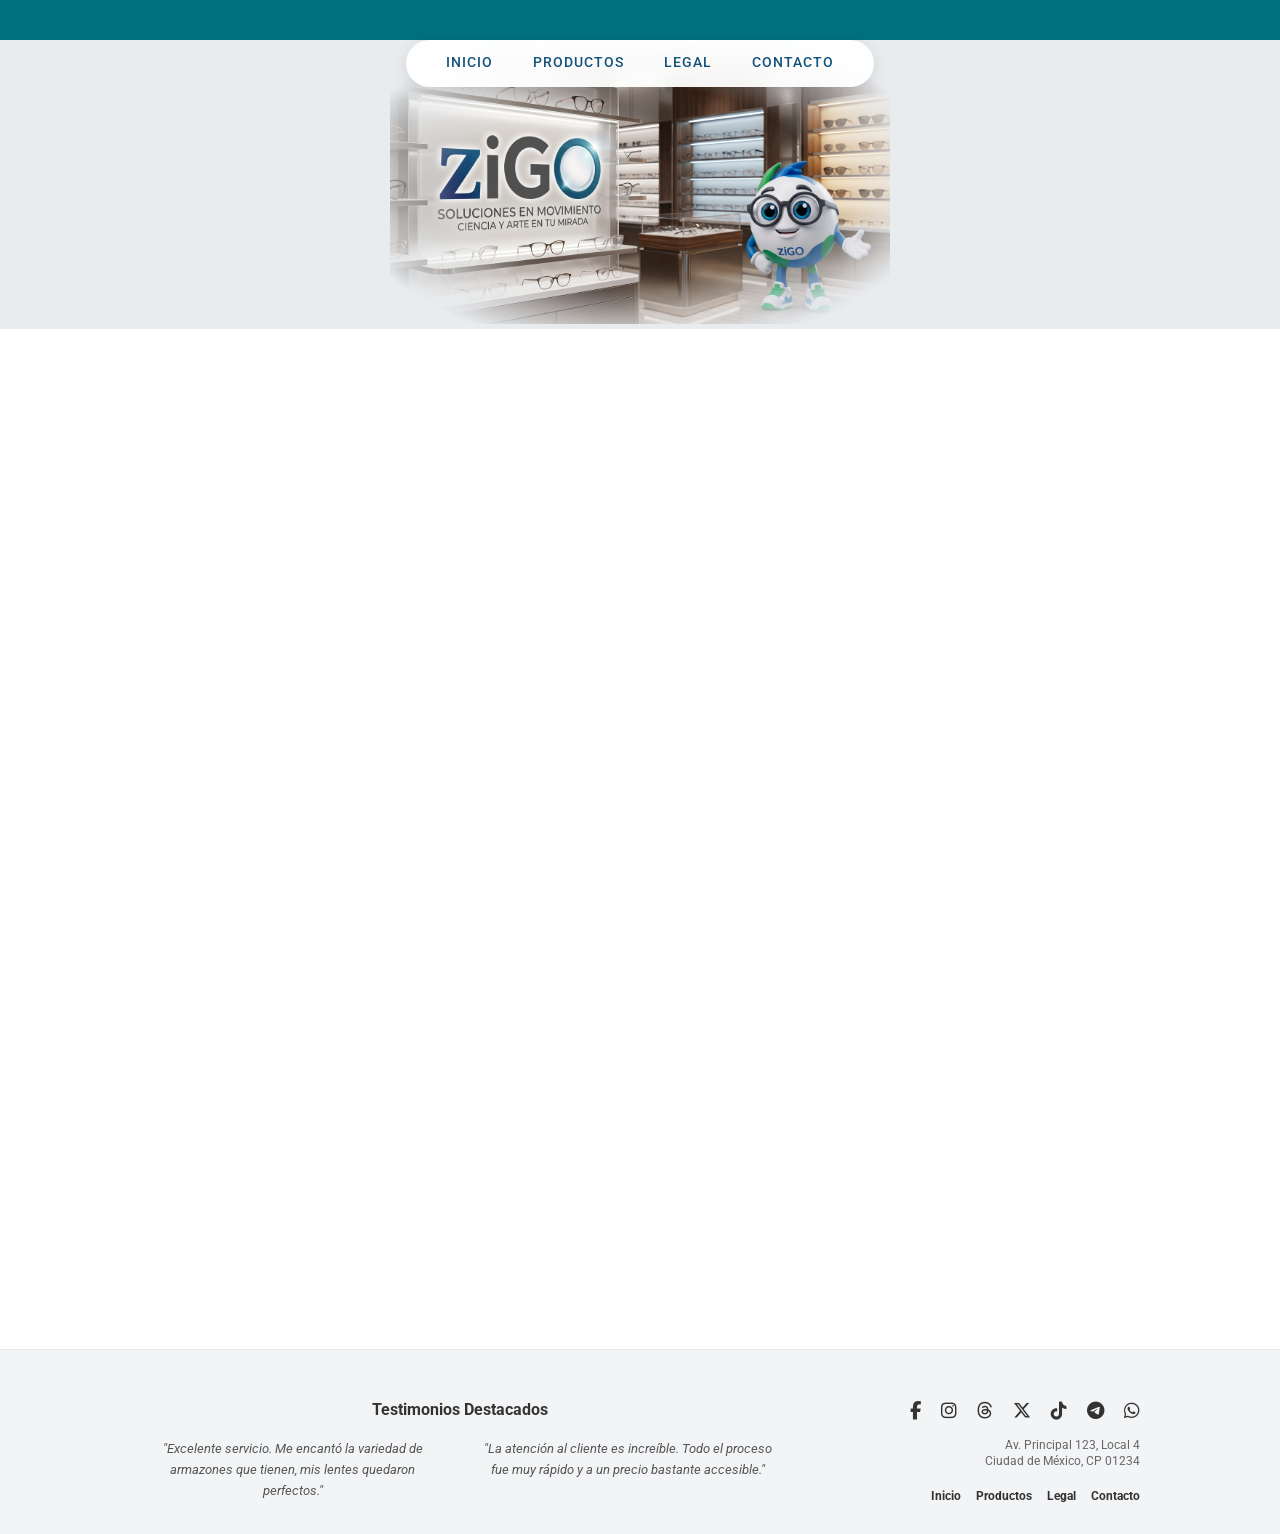
==== agenda.html @ bc85c587 "actualización index y agenda" ====
<!Doctype html>
<html lang="en">
    <head>
        <meta charset="UTF-8">
        <meta name="viewport" content="width=device-width, initial-scale=1.0">
        <link rel="icon" href="img/logo.ico" type="image/x-icon">
        <title>ziGO</title>
        <link rel="preconnect" href="https://fonts.googleapis.com">
        <link rel="preconnect" href="https://fonts.gstatic.com" crossorigin>
        <link href="https://fonts.googleapis.com/css2?family=Roboto:ital,wght@0,100;0,300;0,400;0,500;0,700;0,900;1,100;1,300;1,400;1,500;1,700;1,900&display=swap" rel="stylesheet">
        <link rel="stylesheet" href="https://cdnjs.cloudflare.com/ajax/libs/font-awesome/6.5.2/css/all.min.css">
        <link rel="stylesheet" href="style.css?v=2.0">
    </head>
    <body>
        <header>
            <div class="header-anuncios">
                <!-- Primer mensaje -->
                <div class="mensaje m1">
                    ¡Obtén el 10% de descuento en tu primera compra!
                </div>
                <!-- Segundo mensaje -->
                <div class="mensaje m2">
                    Comparte tu experiencia y recibe un 5% de descuento en tu siguiente compra
                </div>
            </div>
        </header>
        <nav class="menu-principal">
            <ul>
                <li><a href="index.html" class="nav-item">Inicio</a></li>
                <li><a href="#services" class="nav-item">Productos</a></li>
                <li><a href="#about" class="nav-item">Legal</a></li>
                <li><a href="#contact" class="nav-item">Contacto</a></li>
            </ul>
        </nav>
        <main class="hero-banner">
            <img src="img/zigo_main.jpeg" alt="ziGO Logo" class="zigo_main">
        </main>
        
        <!-- Google Calendar Appointment Scheduling begin -->
        <iframe class="calendario-google" src="https://calendar.google.com/calendar/appointments/schedules/AcZssZ2pQ0toROju4G7m15719z9vXJwnRhYkdJE7k9onYbXx-HHlsg-DN_A2WsRzJt1V1f33aackSh6c?gv=true" title="Calendario para agendar una cita" loading="lazy"></iframe>
        <!-- end Google Calendar Appointment Scheduling -->
    
        <footer class="footer-zigo">
            <div class="footer-container">
                
                <!-- Sección Izquierda: Testimonios -->
                <div class="testimonios-section">
                    <h3 class="testimonios-titulo">Testimonios Destacados</h3>
                    <div class="testimonios-textos">
                        <!-- Testimonio 1 -->
                        <p class="cita">"Excelente servicio. Me encantó la variedad de armazones que tienen, mis lentes quedaron perfectos."</p>
                        <!-- Testimonio 2 -->
                        <p class="cita">"La atención al cliente es increíble. Todo el proceso fue muy rápido y a un precio bastante accesible."</p>
                    </div>
                </div>

                <!-- Sección Derecha: Redes, Dirección y Enlaces -->
                <div class="footer-info-section">
                    
                    <!-- Íconos de redes sociales -->
                    <div class="redes-sociales">
                        <a href="https://www.facebook.com/share/19WrQ62ZnZ/" target="_blank"><i class="fab fa-facebook-f"></i></a>
                        <a href="https://www.instagram.com/skar_zigo/" target="_blank"><i class="fab fa-instagram"></i></a>
                        <a href="https://www.threads.com/@skar_zigo" target="_blank"><i class="fa-brands fa-threads"></i></a>
                        <a href="#"><i class="fab fa-x-twitter" target="_blank"></i></a>
                        <a href="https://www.tiktok.com/@zigo0399" target="_blank"><i class="fab fa-tiktok"></i></a>
                        <a href="#"><i class="fab fa-telegram" target="_blank"></i></a>
                        <a href="https://api.whatsapp.com/send/?phone=5573839561" target="_blank"><i class="fab fa-whatsapp"></i></a>
                    </div>
                    
                    <!-- Dirección ficticia (cámbiala por la tuya) -->
                    <div class="direccion">
                        <p>Av. Principal 123, Local 4</p>
                        <p>Ciudad de México, CP 01234</p>
                    </div>

                    <!-- Menú inferior -->
                    <ul class="enlaces-legales">
                        <li><a href="#">Inicio</a></li>
                        <li><a href="#">Productos</a></li>
                        <li><a href="#">Legal</a></li>
                        <li><a href="#">Contacto</a></li>
                    </ul>
                </div>

            </div>
        </footer>
    </body>    
</html>
---- style.css ----
/* =========================================
   DISEÑO GENERAL DEL SITIO WEB
   ========================================= */
* {
    box-sizing: border-box;
    margin: 0;
    padding: 0;
}

a{
    color: black;
    text-decoration: none; /* Quita el subrayado del enlace */
}

body {
    margin: 0;
    padding: 0;
    font-family: 'Roboto', sans-serif;
}

.calendario-google {
    display: block;
    width: 100%;
    height: 1000px;
    border: 0;
}

/* =========================================
   CONTENEDOR PRINCIPAL DE LA BARRA SUPERIOR
   ========================================= */

   .header-anuncios {
    background-color: #01707F; /* Fondo gris claro*/
    color: white; /* Color del texto */
    font-family: 'Roboto', sans-serif; /*Tipo de fuente*/
    font-weight: 300;       /* Roboto Light */
    font-style: italic;     /* Cursiva */
    font-size: 30px; /* Tamaño de texto pequeño para el top header */
    height: 40px; /* Altura fija de la barra */
    position: relative; /* Necesario para contener los mensajes absolutos */
    overflow: hidden; /* Oculta el texto cuando sale por los lados */
    width: 100%;
    display: flex;
    align-items: center;
}

/* Estilo base para cada línea de texto */
.mensaje {
    position: absolute;
    width: 100%;
    text-align: center;
    opacity: 0; /* Invisibles por defecto */
    transform: translateX(100%); /* Comienzan fuera de la pantalla por la derecha */
    /* La animación dura 10 segundos en total y se repite infinitamente */
    animation: deslizar-texto 10s infinite; 
}

/* Al segundo mensaje le damos un retraso de la mitad del tiempo total (5s) 
   para que aparezca justo cuando el primero desaparece */
.m2 {
    animation-delay: 5s;
}

/* =========================================
    DISEÑO DEL MENU PRINCIPAL
   ========================================= */

.menu-principal {
    position: absolute;
    width: 100%;
    z-index: 10; 
    padding: 0;
    display: flex;
    justify-content: center; /* Centra la "píldora" */
}

.menu-principal ul {
    list-style: none;
    padding: 12px 40px; /* Espacio interno para crear la píldora */
    margin: 0;
    display: flex;
    gap: 40px; 
    background-color: rgba(255, 255, 255, 0.95); /* Fondo blanco semitransparente */
    border-radius: 50px; /* Forma redonda */
    box-shadow: 0 4px 15px rgba(0, 0, 0, 0.1); /* Sombra elegante */
    backdrop-filter: blur(5px); /* Efecto de cristal moderno */
}

.nav-item {
    color: #15527A; /* Azul marino de la marca. */
    text-decoration: none; 
    font-family: 'Roboto', sans-serif;
    font-weight: 500; 
    font-size: 14px;
    letter-spacing: 1px; /* Separación de letras para toque premium */
    text-transform: uppercase; 
    position: relative; 
    padding-bottom: 5px; 
    white-space: nowrap;
    display: inline-block;
}

.nav-item::after {
    content: "";
    position: absolute;
    bottom: 0; 
    left: 0;
    width: 0%; 
    height: 2px; 
    background-color: #01707F; /* Color de la línea animada */
    transition: width 0.3s ease-in-out; 
}

.nav-item:hover::after {
    width: 100%; 
}

/* Aqui termina el diseño del menú principal */

/* =========================================
   CONTENEDOR PRINCIPAL (MAIN)
   ========================================= */

.hero-banner {
    width: 100%;
    padding: 5px; 
    display: flex;
    justify-content: center; 
    overflow: hidden; 
    position: relative;
    background:  #e9ecef; /* Fondo blanco para que el difuminado se funda con la página */
}

.zigo_main {
    display: block;
    width: 95%;          
    max-width: 500px;   
    height: auto;        
    /* Aplicación de la máscara radial (Vignette) */
    -webkit-mask-image: radial-gradient(ellipse at center, black 50%, transparent 85%);
    mask-image: radial-gradient(ellipse at center, black 50%, transparent 85%);
}
/* Aqui termina el contenedor principal */


/* =========================================
   DESEÑO DEL MENÚ SECUNDARIO
   ========================================= */
.content {
    display: flex;
    flex-wrap: wrap; /*Hace que las tarjetas bajen si no caben en fila */
    justify-content: center;
    padding: 20px;
    background-color: #F3F4F6   ; 
    border-radius: 10px; 
    box-shadow: 0 4px 10px rgba(0, 0, 0, 0.2); 
    margin-top: 0; 
    gap: 20px; /* Espacio entre los botones */
    justify-content: center; /* Centrar los botones */ 
    font-size: 10px; 
}

/* --- DISEÑO DE IMÁGENES Y BOTONES --- */
.content-item { 
    flex: 1; 
    width: 100%; 
    margin: 0; 
    background-color: #FFFFFF; 
    border-radius: 20px; 
    box-shadow: 0 4px 10px rgba(0, 0, 0, 0.05); 
    padding: 25px 20px; /* <--- Relleno superior/ inferior para hacerlas menos altas */
    display: flex; 
    flex-direction: column; 
    align-items: center; 
}

/* Nuevo contenedor para controlar el botón sobre la imagen */
.imagen-contenedor {
    position: relative;
    width: 100%;
    flex: 1;
    border-radius: 12px;
    overflow: hidden; /* Mantiene la imagen y el botón dentro de los bordes */
}

.img_banner {
    width: 100%;
    height: auto;
    display: block;
    margin-top: 0; 
    margin-bottom: 0; /* Empuja el botón un poco hacia abajo */
    transition: transform 0.4s ease; /* Transición suave para el zoom */
}

.content a {
    flex: 1 1 250px; 
    max-width: 320px; /* <--- Esto evita que se hagan gigantes */
    margin: 10px;    
    display: flex;   
    text-decoration: none;
}

/* Efecto sutil: La imagen hace un zoom lento cuando pasas el cursor por la tarjeta */
.content a:hover .img_banner {
    transform: scale(1.05);
}

.btn-zigo {
    position: static;
    align-self: center;
    background-color: rgba(21, 82, 122, 0.95); /* Azul marino casi sólido */
    color: #FFFFFF;
    border-radius: 50px;
    padding: 12px 35px; 
    font-size: 13px; 
    min-width: 180px; /* Anchura mínima para que no se vean aplastados */
    width: 60%; /* Hace que todos tengan un tamaño similar */
    text-align: center;
    font-family: 'Roboto', sans-serif;
    font-weight: 500;
    text-transform: uppercase;
    letter-spacing: 0.5px;
    box-shadow: 0 8px 15px rgba(0, 0, 0, 0.2); /* Sombra que le da profundidad */
    backdrop-filter: blur(4px);
    cursor: pointer;
    transition: all 0.3s ease;
    white-space: nowrap;
}

/* El botón cambia de color y se levanta ligeramente al hacer hover en la tarjeta */
.content a:hover .btn-zigo {
    background-color: #01707F; /* Cambia a turquesa */
    transform: translateY(-3px);
    box-shadow: 0 12px 20px rgba(1, 112, 127, 0.4);
}


/* =========================================
   ESTILOS DEL FOOTER (PIE DE PÁGINA)
   ========================================= */

.footer-zigo {
    background-color: #F3F4F6; /* Mismo fondo gris claro de tus tarjetas */
    padding: 50px 20px 30px 20px;
    font-family: 'Roboto', sans-serif;
    color: #333333;
    margin-top: 20px;
    border-top: 1px solid #e5e7eb; /* Una pequeña línea separadora opcional */
}

.footer-container {
    display: flex;
    justify-content: space-between;
    align-items: flex-start;
    max-width: 1000px;
    margin: 0 auto; /* Centra el contenido en pantallas grandes */
    gap: 40px;
    flex-wrap: wrap; /* Permite que el contenido baje en celulares */
}

/* --- Sección Izquierda: Testimonios --- */
.testimonios-section {
    flex: 2; /* Le da más espacio a los textos que a la dirección */
    min-width: 300px;
}

.testimonios-titulo {
    text-align: center;
    font-size: 16px;
    font-weight: bold;
    margin-bottom: 20px;
    color: #333333; /* O puedes usar tu azul marino #15527A */
}

.testimonios-textos {
    display: flex;
    gap: 30px;
    justify-content: center;
}

.cita {
    flex: 1;
    text-align: center;
    font-size: 13px;
    font-style: italic;
    color: #555555;
    line-height: 1.6;
}

/* --- Sección Derecha: Información --- */
.footer-info-section {
    flex: 1;
    min-width: 250px;
    display: flex;
    flex-direction: column;
    align-items: flex-end; /* Alinea todo hacia la derecha en PC */
    text-align: right;
    gap: 15px;
}

/* Redes Sociales */
.redes-sociales {
    display: flex;
    gap: 20px;
}

.redes-sociales a {
    color: #333333;
    font-size: 18px;
    transition: color 0.3s ease;
}

/* Efecto hover en las redes sociales */
.redes-sociales a:hover {
    color: #01707F; /* Color turquesa de tu marca */
}

/* Dirección */
.direccion p {
    font-size: 12px;
    color: #666666;
    margin: 2px 0;
}

/* Enlaces Legales inferiores */
.enlaces-legales {
    list-style: none;
    display: flex;
    gap: 15px;
    padding: 0;
    margin: 0;
}

.enlaces-legales a {
    font-size: 12px;
    color: #333333;
    font-weight: bold;
    transition: color 0.3s ease;
}

.enlaces-legales a:hover {
    color: #15527A; /* Azul marino */
    text-decoration: underline;
}


/* =========================================
   Adaptación Automática para Celulares
   ========================================= */

@media (max-width: 768px) {
    .footer-container {
        flex-direction: column;
        align-items: center;
    }

    .calendario-google {
        height: 1300px;
    }

    .testimonios-textos {
        flex-direction: column; /* Apila los dos testimonios uno debajo del otro */
        gap: 15px;
    }

    .footer-info-section {
        align-items: center; /* Centra el contenido en celulares */
        text-align: center;
        margin-top: 20px;
        width: 100%;
    }
}

/* Reglas de la animación de derecha a izquierda */
@keyframes deslizar-texto {
    0% {
        opacity: 0;
        transform: translateX(100%); /* Entra por la derecha */
  }

    10%, 40% {
        opacity: 1;
        transform: translateX(0); /* Se queda quieto y visible en el centro durante 3 segundos */
  }
    50%, 100% {
        opacity: 0;
        transform: translateX(-100%); /* Sale deslizándose hacia la izquierda y se oculta */
  }
}

/* Reglas que solo se aplican en pantallas de 768px de ancho o menos (Celulares y Tablets pequeñas) */
@media (max-width: 768px) {
  
  /* Achicar el texto del anuncio superior */
.header-anuncios {
    font-size: 11px; /* Letra más pequeña para que quepa el mensaje largo */
  }

  /* Ajustar el menú para que los elementos se envuelvan y reduzcan su separación */
 .menu-principal ul {
    gap: 10px; 
    flex-wrap: wrap; 
    padding: 0 10px;
  }

  /* Reducir ligeramente la letra del menú */
.nav-item {
    font-size: 13px;
  }
}
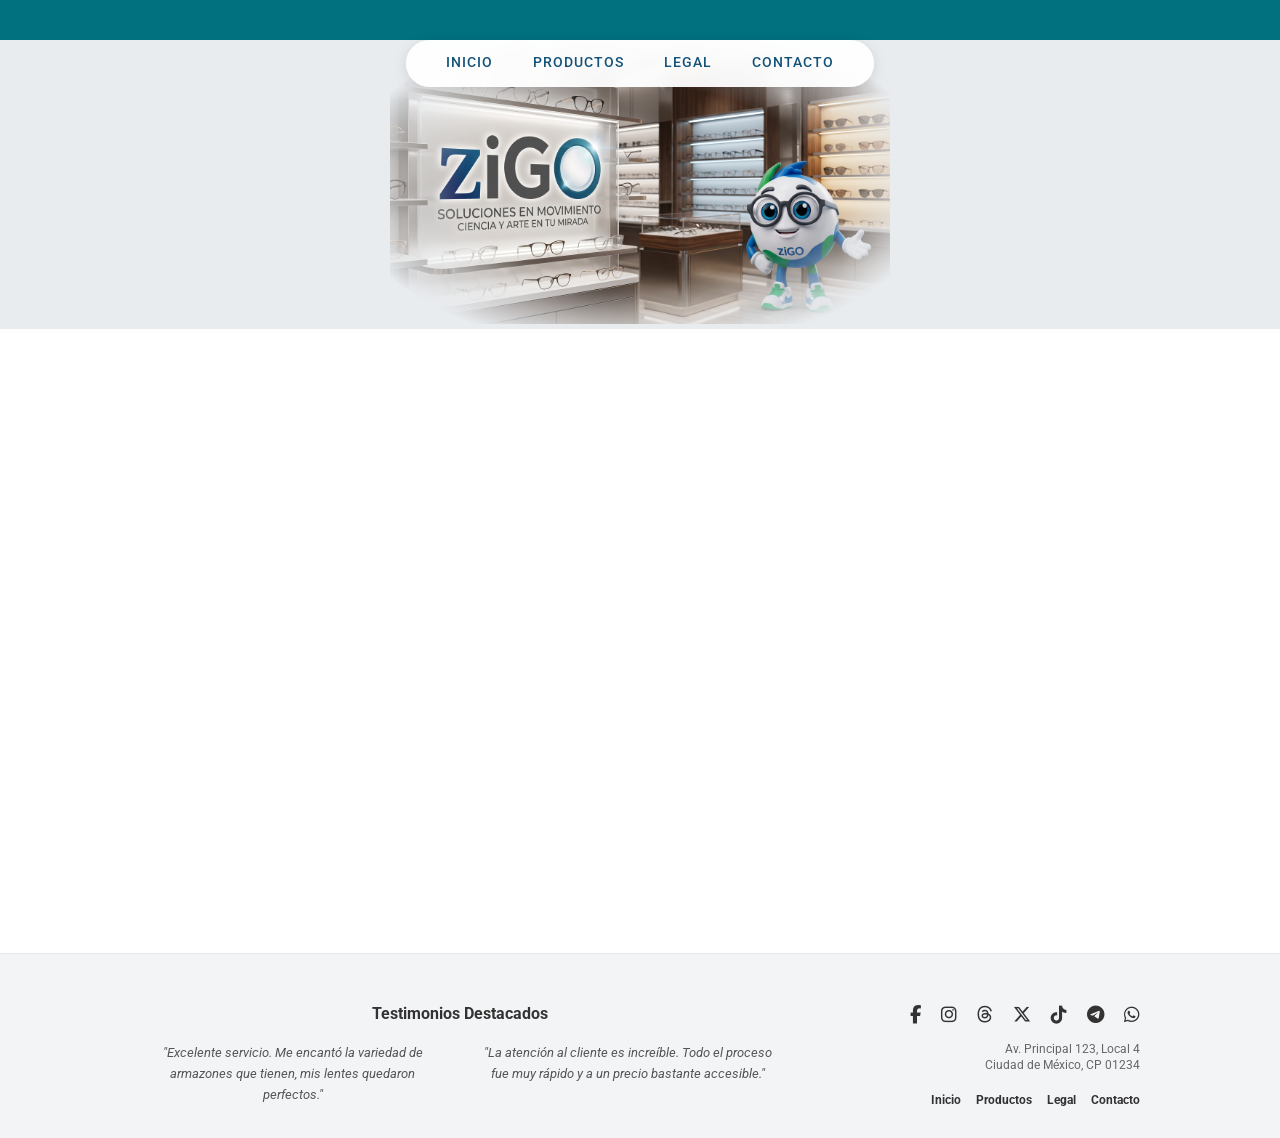
==== commit 1cba6153: "Actualización de calendario" ====
--- a/agenda.html
+++ b/agenda.html
@@ -35,11 +35,9 @@
         <main class="hero-banner">
             <img src="img/zigo_main.jpeg" alt="ziGO Logo" class="zigo_main">
         </main>
-        
         <!-- Google Calendar Appointment Scheduling begin -->
-        <iframe class="calendario-google" src="https://calendar.google.com/calendar/appointments/schedules/AcZssZ2pQ0toROju4G7m15719z9vXJwnRhYkdJE7k9onYbXx-HHlsg-DN_A2WsRzJt1V1f33aackSh6c?gv=true" title="Calendario para agendar una cita" loading="lazy"></iframe>
+        <iframe src="https://calendar.google.com/calendar/appointments/schedules/AcZssZ1BZNEyYLAmc23MFFg_WInKPKgnAAQMKsLk55UjvrKAzTShLd21feEK_I1KPmD11MixTNvW-nFm?gv=true" style="border: 0" width="100%" height="600" frameborder="0"></iframe>
         <!-- end Google Calendar Appointment Scheduling -->
-    
         <footer class="footer-zigo">
             <div class="footer-container">
                 
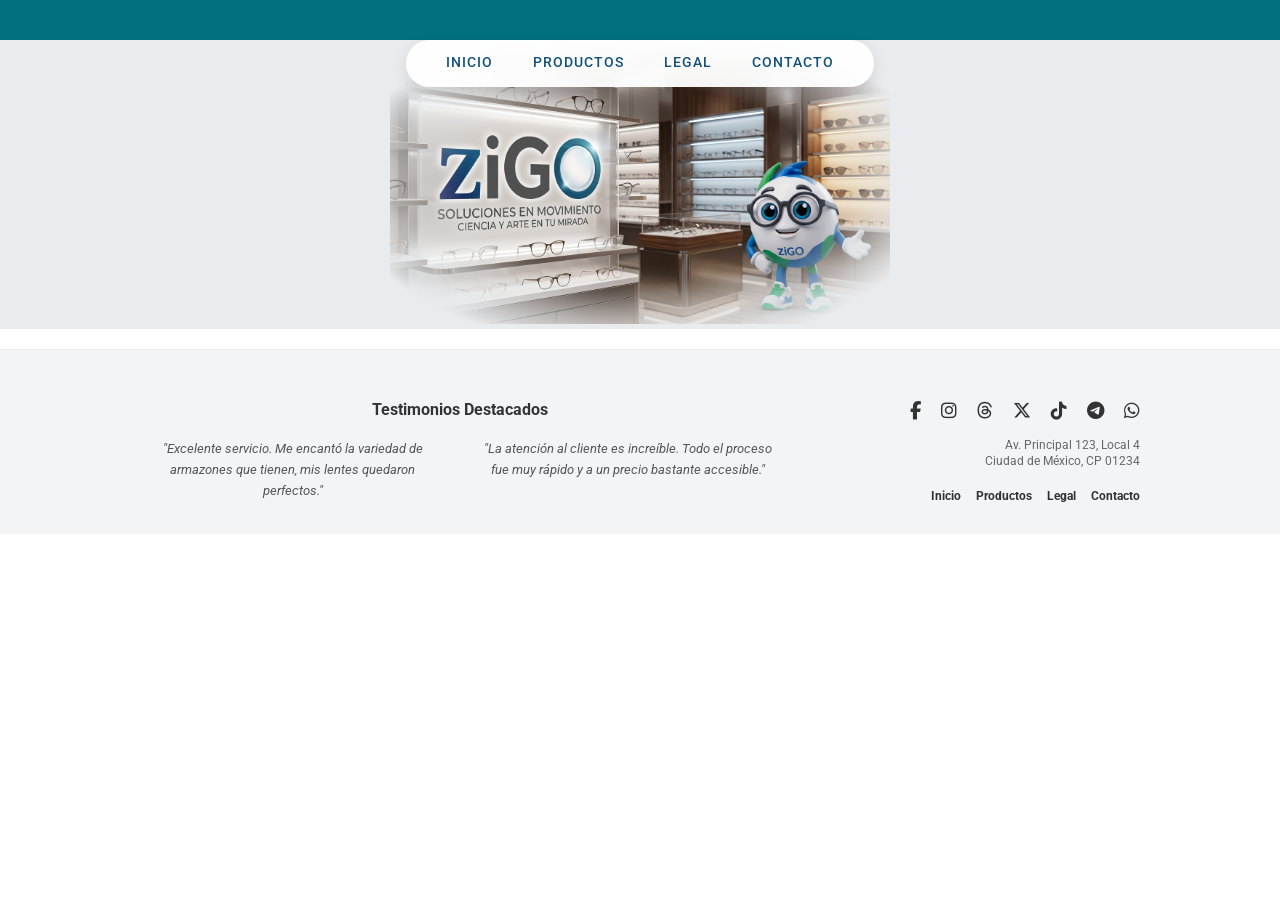
==== commit ee2c2327: "Limpieza de codigo y se crea espacio de armazones" ====
--- a/agenda.html
+++ b/agenda.html
@@ -14,12 +14,18 @@
     <body>
         <header>
             <div class="header-anuncios">
-                <!-- Primer mensaje -->
                 <div class="mensaje m1">
+                    <i class="fas fa-map-marker-alt"></i>
+                    <span><strong>Esta semana operando en:</strong> Venustiano Carranza y toda la CDMX.</span>
+                </div>
+                <div class="mensaje m2">
+                    <i class="fas fa-gift"></i>
+                    <span><strong>Promoción:</strong> Examen de vista GRATIS al comprar armazones. ¡Agenda tu cita!</span>
+                </div>
+                <div class="mensaje m3">
                     ¡Obtén el 10% de descuento en tu primera compra!
                 </div>
-                <!-- Segundo mensaje -->
-                <div class="mensaje m2">
+                <div class="mensaje m4">
                     Comparte tu experiencia y recibe un 5% de descuento en tu siguiente compra
                 </div>
             </div>
@@ -35,9 +41,20 @@
         <main class="hero-banner">
             <img src="img/zigo_main.jpeg" alt="ziGO Logo" class="zigo_main">
         </main>
-        <!-- Google Calendar Appointment Scheduling begin -->
-        <iframe src="https://calendar.google.com/calendar/appointments/schedules/AcZssZ1BZNEyYLAmc23MFFg_WInKPKgnAAQMKsLk55UjvrKAzTShLd21feEK_I1KPmD11MixTNvW-nFm?gv=true" style="border: 0" width="100%" height="600" frameborder="0"></iframe>
-        <!-- end Google Calendar Appointment Scheduling -->
+        <!-- Inicio del calendario-->
+        <script src="https://bookings.nimbuspop.com/assets/embed.js"></script>
+            <div id="inline-container"></div>
+        <script>
+	        // Initialize inline embed after script loads
+            window.onload = function() {
+                Bookings.inlineEmbed({
+                    url: "https://zigo1.zohobookings.com/portal-embed#/5013970000000035045",
+                    parent: "#inline-container",
+                    height: "600px"
+                });
+            };
+        </script>
+        <!-- Fin del calendario -->        
         <footer class="footer-zigo">
             <div class="footer-container">
                 
--- a/style.css
+++ b/style.css
@@ -1,15 +1,16 @@
 /* =========================================
    DISEÑO GENERAL DEL SITIO WEB
    ========================================= */
+
 * {
     box-sizing: border-box;
     margin: 0;
     padding: 0;
 }
 
-a{
+a {
     color: black;
-    text-decoration: none; /* Quita el subrayado del enlace */
+    text-decoration: none;
 }
 
 body {
@@ -29,16 +30,16 @@
    CONTENEDOR PRINCIPAL DE LA BARRA SUPERIOR
    ========================================= */
 
-   .header-anuncios {
-    background-color: #01707F; /* Fondo gris claro*/
-    color: white; /* Color del texto */
-    font-family: 'Roboto', sans-serif; /*Tipo de fuente*/
-    font-weight: 300;       /* Roboto Light */
-    font-style: italic;     /* Cursiva */
-    font-size: 30px; /* Tamaño de texto pequeño para el top header */
-    height: 40px; /* Altura fija de la barra */
-    position: relative; /* Necesario para contener los mensajes absolutos */
-    overflow: hidden; /* Oculta el texto cuando sale por los lados */
+.header-anuncios {
+    background-color: #01707F;
+    color: white;
+    font-family: 'Roboto', sans-serif;
+    font-weight: 300;
+    font-style: italic;
+    font-size: 16px; /* Ajustado ligeramente para que los textos largos respiren mejor */
+    height: 40px;
+    position: relative;
+    overflow: hidden;
     width: 100%;
     display: flex;
     align-items: center;
@@ -49,20 +50,47 @@
     position: absolute;
     width: 100%;
     text-align: center;
-    opacity: 0; /* Invisibles por defecto */
-    transform: translateX(100%); /* Comienzan fuera de la pantalla por la derecha */
-    /* La animación dura 10 segundos en total y se repite infinitamente */
-    animation: deslizar-texto 10s infinite; 
-}
-
-/* Al segundo mensaje le damos un retraso de la mitad del tiempo total (5s) 
-   para que aparezca justo cuando el primero desaparece */
+    opacity: 0;
+    transform: translateX(100%); 
+    /* Duración total a 16 segundos (4 segundos exactos por cada uno de los 4 mensajes) */
+    animation: deslizar-texto 16s infinite; 
+}
+
+/* Retrasos escalados cada 4 segundos (16s / 4 mensajes = 4s) */
+.m1 {
+    animation-delay: 0s;
+}
+
 .m2 {
-    animation-delay: 5s;
-}
-
-/* =========================================
-    DISEÑO DEL MENU PRINCIPAL
+    animation-delay: 4s;
+}
+
+.m3 {
+    animation-delay: 8s; 
+}
+
+.m4 { 
+    animation-delay: 12s; 
+}
+
+/* Reglas de la animación adaptadas para los 16 segundos */
+@keyframes deslizar-texto {
+    0% {
+        opacity: 0;
+        transform: translateX(100%); /* Entra por la derecha */
+    }
+    4%, 21% {
+        opacity: 1;
+        transform: translateX(0); /* Se queda estático y visible en el centro el tiempo justo */
+    }
+    25%, 100% {
+        opacity: 0;
+        transform: translateX(-100%); /* Sale hacia la izquierda y se oculta */
+    }
+}
+
+/* =========================================
+   DISEÑO DEL MENU PRINCIPAL
    ========================================= */
 
 .menu-principal {
@@ -71,28 +99,28 @@
     z-index: 10; 
     padding: 0;
     display: flex;
-    justify-content: center; /* Centra la "píldora" */
+    justify-content: center;
 }
 
 .menu-principal ul {
     list-style: none;
-    padding: 12px 40px; /* Espacio interno para crear la píldora */
+    padding: 12px 40px;
     margin: 0;
     display: flex;
     gap: 40px; 
-    background-color: rgba(255, 255, 255, 0.95); /* Fondo blanco semitransparente */
-    border-radius: 50px; /* Forma redonda */
-    box-shadow: 0 4px 15px rgba(0, 0, 0, 0.1); /* Sombra elegante */
-    backdrop-filter: blur(5px); /* Efecto de cristal moderno */
+    background-color: rgba(255, 255, 255, 0.95);
+    border-radius: 50px;
+    box-shadow: 0 4px 15px rgba(0, 0, 0, 0.1);
+    backdrop-filter: blur(5px);
 }
 
 .nav-item {
-    color: #15527A; /* Azul marino de la marca. */
+    color: #15527A;
     text-decoration: none; 
     font-family: 'Roboto', sans-serif;
     font-weight: 500; 
     font-size: 14px;
-    letter-spacing: 1px; /* Separación de letras para toque premium */
+    letter-spacing: 1px;
     text-transform: uppercase; 
     position: relative; 
     padding-bottom: 5px; 
@@ -107,7 +135,7 @@
     left: 0;
     width: 0%; 
     height: 2px; 
-    background-color: #01707F; /* Color de la línea animada */
+    background-color: #01707F;
     transition: width 0.3s ease-in-out; 
 }
 
@@ -115,10 +143,8 @@
     width: 100%; 
 }
 
-/* Aqui termina el diseño del menú principal */
-
-/* =========================================
-   CONTENEDOR PRINCIPAL (MAIN)
+/* =========================================
+   CONTENEDOR PRINCIPAL (MAIN) Y HERO BANNER
    ========================================= */
 
 .hero-banner {
@@ -128,39 +154,35 @@
     justify-content: center; 
     overflow: hidden; 
     position: relative;
-    background:  #e9ecef; /* Fondo blanco para que el difuminado se funda con la página */
+    background: #e9ecef;
 }
 
 .zigo_main {
     display: block;
-    width: 95%;          
+    width: 95%;         
     max-width: 500px;   
-    height: auto;        
-    /* Aplicación de la máscara radial (Vignette) */
+    height: auto;       
     -webkit-mask-image: radial-gradient(ellipse at center, black 50%, transparent 85%);
     mask-image: radial-gradient(ellipse at center, black 50%, transparent 85%);
 }
-/* Aqui termina el contenedor principal */
-
-
-/* =========================================
-   DESEÑO DEL MENÚ SECUNDARIO
-   ========================================= */
+
+/* =========================================
+   MENÚ SECUNDARIO (TARJETAS SUPERIORES)
+   ========================================= */
+
 .content {
     display: flex;
-    flex-wrap: wrap; /*Hace que las tarjetas bajen si no caben en fila */
+    flex-wrap: wrap;
     justify-content: center;
     padding: 20px;
-    background-color: #F3F4F6   ; 
-    border-radius: 10px; 
-    box-shadow: 0 4px 10px rgba(0, 0, 0, 0.2); 
-    margin-top: 0; 
-    gap: 20px; /* Espacio entre los botones */
-    justify-content: center; /* Centrar los botones */ 
-    font-size: 10px; 
-}
-
-/* --- DISEÑO DE IMÁGENES Y BOTONES --- */
+    background-color: #F3F4F6;
+    border-radius: 10px;
+    box-shadow: 0 4px 10px rgba(0, 0, 0, 0.2);
+    margin-top: 0;
+    gap: 20px;
+    font-size: 10px;
+}
+
 .content-item { 
     flex: 1; 
     width: 100%; 
@@ -168,19 +190,18 @@
     background-color: #FFFFFF; 
     border-radius: 20px; 
     box-shadow: 0 4px 10px rgba(0, 0, 0, 0.05); 
-    padding: 25px 20px; /* <--- Relleno superior/ inferior para hacerlas menos altas */
+    padding: 25px 20px; 
     display: flex; 
     flex-direction: column; 
     align-items: center; 
 }
 
-/* Nuevo contenedor para controlar el botón sobre la imagen */
 .imagen-contenedor {
     position: relative;
     width: 100%;
     flex: 1;
     border-radius: 12px;
-    overflow: hidden; /* Mantiene la imagen y el botón dentro de los bordes */
+    overflow: hidden;
 }
 
 .img_banner {
@@ -188,19 +209,18 @@
     height: auto;
     display: block;
     margin-top: 0; 
-    margin-bottom: 0; /* Empuja el botón un poco hacia abajo */
-    transition: transform 0.4s ease; /* Transición suave para el zoom */
+    margin-bottom: 0;
+    transition: transform 0.4s ease;
 }
 
 .content a {
     flex: 1 1 250px; 
-    max-width: 320px; /* <--- Esto evita que se hagan gigantes */
+    max-width: 320px; 
     margin: 10px;    
     display: flex;   
     text-decoration: none;
 }
 
-/* Efecto sutil: La imagen hace un zoom lento cuando pasas el cursor por la tarjeta */
 .content a:hover .img_banner {
     transform: scale(1.05);
 }
@@ -208,44 +228,133 @@
 .btn-zigo {
     position: static;
     align-self: center;
-    background-color: rgba(21, 82, 122, 0.95); /* Azul marino casi sólido */
+    background-color: rgba(21, 82, 122, 0.95);
     color: #FFFFFF;
     border-radius: 50px;
     padding: 12px 35px; 
     font-size: 13px; 
-    min-width: 180px; /* Anchura mínima para que no se vean aplastados */
-    width: 60%; /* Hace que todos tengan un tamaño similar */
+    min-width: 180px;
+    width: 60%;
     text-align: center;
     font-family: 'Roboto', sans-serif;
     font-weight: 500;
     text-transform: uppercase;
     letter-spacing: 0.5px;
-    box-shadow: 0 8px 15px rgba(0, 0, 0, 0.2); /* Sombra que le da profundidad */
+    box-shadow: 0 8px 15px rgba(0, 0, 0, 0.2);
     backdrop-filter: blur(4px);
     cursor: pointer;
     transition: all 0.3s ease;
     white-space: nowrap;
 }
 
-/* El botón cambia de color y se levanta ligeramente al hacer hover en la tarjeta */
 .content a:hover .btn-zigo {
-    background-color: #01707F; /* Cambia a turquesa */
+    background-color: #01707F;
     transform: translateY(-3px);
     box-shadow: 0 12px 20px rgba(1, 112, 127, 0.4);
 }
 
+/* =========================================
+   COLECCIÓN DE ARMAZONES (Única declaración)
+   ========================================= */
+
+.coleccion-section {
+    padding: 60px 20px;
+    background-color: #f8f9fa;
+    font-family: 'Roboto', sans-serif;
+}
+
+.seccion-titulo {
+    text-align: center;
+    color: #091d33;
+    font-size: 36px;
+    font-weight: bold;
+    margin-bottom: 50px;
+}
+
+.armazon-grid {
+    display: grid;
+    grid-template-columns: repeat(3, 1fr);
+    gap: 30px;
+    max-width: 1200px;
+    margin: 0 auto;
+}
+
+.armazon-card {
+    background-color: #ffffff;
+    padding: 25px;
+    border-radius: 8px;
+    box-shadow: 0 4px 15px rgba(0, 0, 0, 0.08);
+    display: flex;
+    flex-direction: column;
+    align-items: center;
+    transition: transform 0.3s ease, box-shadow 0.3s ease;
+}
+
+.armazon-card:hover {
+    transform: translateY(-5px);
+    box-shadow: 0 6px 20px rgba(0, 0, 0, 0.12);
+}
+
+.armazon-card .imagen-container {
+    width: 100%;
+    height: 180px;
+    display: flex;
+    align-items: center;
+    justify-content: center;
+    margin-bottom: 15px;
+}
+
+.armazon-img {
+    max-width: 100%;
+    max-height: 100%;
+    object-fit: contain;
+}
+
+.armazon-nombre {
+    font-size: 22px;
+    font-weight: bold;
+    color: #091d33;
+    margin-bottom: 5px;
+    text-align: center;
+}
+
+.armazon-material {
+    font-size: 14px;
+    color: #666666;
+    margin-bottom: 20px;
+    text-align: center;
+}
+
+.btn-agendar {
+    display: inline-block;
+    background-color: #165b66;
+    color: #ffffff;
+    padding: 12px 20px;
+    text-decoration: none;
+    border-radius: 4px;
+    font-size: 14px;
+    font-weight: bold;
+    text-transform: uppercase;
+    letter-spacing: 0.5px;
+    transition: background-color 0.3s ease;
+    margin-top: auto;
+}
+
+.btn-agendar:hover {
+    background-color: #0e3c43;
+}
 
 /* =========================================
    ESTILOS DEL FOOTER (PIE DE PÁGINA)
    ========================================= */
 
 .footer-zigo {
-    background-color: #F3F4F6; /* Mismo fondo gris claro de tus tarjetas */
+    background-color: #F3F4F6;
     padding: 50px 20px 30px 20px;
     font-family: 'Roboto', sans-serif;
     color: #333333;
     margin-top: 20px;
-    border-top: 1px solid #e5e7eb; /* Una pequeña línea separadora opcional */
+    border-top: 1px solid #e5e7eb;
 }
 
 .footer-container {
@@ -253,14 +362,13 @@
     justify-content: space-between;
     align-items: flex-start;
     max-width: 1000px;
-    margin: 0 auto; /* Centra el contenido en pantallas grandes */
+    margin: 0 auto;
     gap: 40px;
-    flex-wrap: wrap; /* Permite que el contenido baje en celulares */
-}
-
-/* --- Sección Izquierda: Testimonios --- */
+    flex-wrap: wrap;
+}
+
 .testimonios-section {
-    flex: 2; /* Le da más espacio a los textos que a la dirección */
+    flex: 2;
     min-width: 300px;
 }
 
@@ -269,7 +377,7 @@
     font-size: 16px;
     font-weight: bold;
     margin-bottom: 20px;
-    color: #333333; /* O puedes usar tu azul marino #15527A */
+    color: #333333;
 }
 
 .testimonios-textos {
@@ -287,18 +395,16 @@
     line-height: 1.6;
 }
 
-/* --- Sección Derecha: Información --- */
 .footer-info-section {
     flex: 1;
     min-width: 250px;
     display: flex;
     flex-direction: column;
-    align-items: flex-end; /* Alinea todo hacia la derecha en PC */
+    align-items: flex-end;
     text-align: right;
     gap: 15px;
 }
 
-/* Redes Sociales */
 .redes-sociales {
     display: flex;
     gap: 20px;
@@ -310,19 +416,16 @@
     transition: color 0.3s ease;
 }
 
-/* Efecto hover en las redes sociales */
 .redes-sociales a:hover {
-    color: #01707F; /* Color turquesa de tu marca */
-}
-
-/* Dirección */
+    color: #01707F;
+}
+
 .direccion p {
     font-size: 12px;
     color: #666666;
     margin: 2px 0;
 }
 
-/* Enlaces Legales inferiores */
 .enlaces-legales {
     list-style: none;
     display: flex;
@@ -339,16 +442,127 @@
 }
 
 .enlaces-legales a:hover {
-    color: #15527A; /* Azul marino */
+    color: #15527A;
     text-decoration: underline;
 }
 
+/* =========================================
+   ESTILOS PARA SECCIÓN DE TESTIMONIOS (GOOGLE)
+   ========================================= */
+
+.testimonios-google-section {
+    background-color: #f8f9fa;
+    padding: 50px 40px;
+    font-family: 'Roboto', sans-serif;
+    margin-top: 0;
+}
+
+.testimonios-google-grid {
+    display: grid;
+    grid-template-columns: repeat(3, 1fr);
+    gap: 30px;
+    max-width: 1200px;
+    margin: 0 auto;
+}
+
+.testimonio-google-card {
+    background-color: #ffffff;
+    padding: 25px;
+    border-radius: 8px;
+    box-shadow: 0 4px 15px rgba(0,0,0,0.1);
+    display: flex;
+    flex-direction: column;
+    gap: 15px;
+}
+
+.testimonio-google-card .card-header {
+    display: flex;
+    align-items: center;
+    gap: 15px;
+}
+
+.testimonio-google-card .avatar-placeholder {
+    width: 45px;
+    height: 45px;
+    background-color: #e0e0e0;
+    color: #091d33;
+    font-size: 18px;
+    font-weight: bold;
+    display: flex;
+    align-items: center;
+    justify-content: center;
+    border-radius: 50%;
+}
+
+.testimonio-google-card .reviewer-info {
+    display: flex;
+    flex-direction: column;
+}
+
+.testimonio-google-card .reviewer-name {
+    font-weight: bold;
+    color: #091d33;
+    font-size: 16px;
+}
+
+.testimonio-google-card .review-date {
+    color: #757575;
+    font-size: 12px;
+    margin-top: 2px;
+}
+
+.testimonio-google-card .google-icon-small {
+    width: 40px;
+    margin-left: auto;
+}
+
+.google-stars-yellow {
+    color: #fbc02d;
+    font-size: 16px;
+    margin-top: -5px;
+}
+
+.testimonio-google-card .review-text {
+    color: #424242;
+    font-size: 14px;
+    line-height: 1.6;
+    margin-top: 5px;
+    font-style: italic;
+}
 
 /* =========================================
    Adaptación Automática para Celulares
    ========================================= */
-
-@media (max-width: 768px) {
+@media (max-width: 600px) {
+    /* Grids a una sola columna */
+    .testimonios-google-grid,
+    .armazon-grid {
+        grid-template-columns: 1fr;
+    }
+
+    .testimonios-google-section {
+        padding: 30px 20px;
+    }
+
+    .seccion-titulo {
+        font-size: 28px;
+        margin-bottom: 30px;
+    }
+
+    .armazon-card {
+        padding: 15px;
+    }
+
+    .armazon-nombre {
+        font-size: 18px;
+    }
+
+    .btn-agendar {
+        width: 100%;
+        text-align: center;
+        box-sizing: border-box;
+    }
+
     .footer-container {
         flex-direction: column;
         align-items: center;
@@ -359,52 +573,39 @@
     }
 
     .testimonios-textos {
-        flex-direction: column; /* Apila los dos testimonios uno debajo del otro */
+        flex-direction: column;
         gap: 15px;
     }
 
     .footer-info-section {
-        align-items: center; /* Centra el contenido en celulares */
+        align-items: center;
         text-align: center;
         margin-top: 20px;
         width: 100%;
     }
-}
-
-/* Reglas de la animación de derecha a izquierda */
-@keyframes deslizar-texto {
-    0% {
-        opacity: 0;
-        transform: translateX(100%); /* Entra por la derecha */
-  }
-
-    10%, 40% {
-        opacity: 1;
-        transform: translateX(0); /* Se queda quieto y visible en el centro durante 3 segundos */
-  }
-    50%, 100% {
-        opacity: 0;
-        transform: translateX(-100%); /* Sale deslizándose hacia la izquierda y se oculta */
-  }
-}
-
-/* Reglas que solo se aplican en pantallas de 768px de ancho o menos (Celulares y Tablets pequeñas) */
-@media (max-width: 768px) {
-  
-  /* Achicar el texto del anuncio superior */
-.header-anuncios {
-    font-size: 11px; /* Letra más pequeña para que quepa el mensaje largo */
-  }
-
-  /* Ajustar el menú para que los elementos se envuelvan y reduzcan su separación */
- .menu-principal ul {
-    gap: 10px; 
-    flex-wrap: wrap; 
-    padding: 0 10px;
-  }
-
-  /* Reducir ligeramente la letra del menú */
-.nav-item {
-    font-size: 13px;
-  }
-}+
+    .header-anuncios {
+        font-size: 11px;
+    }
+
+    /* Ajustar el menú para dispositivos móviles */
+    .menu-principal ul {
+        gap: 10px;
+        flex-wrap: wrap;
+        padding: 0 10px;
+    }
+
+    .nav-item {
+        font-size: 13px;
+    }
+
+    .avisos-container {
+        flex-direction: column;
+        gap: 15px;
+        align-items: flex-start;
+    }
+
+    .coleccion-section {
+        padding: 40px 15px;
+    }
+}
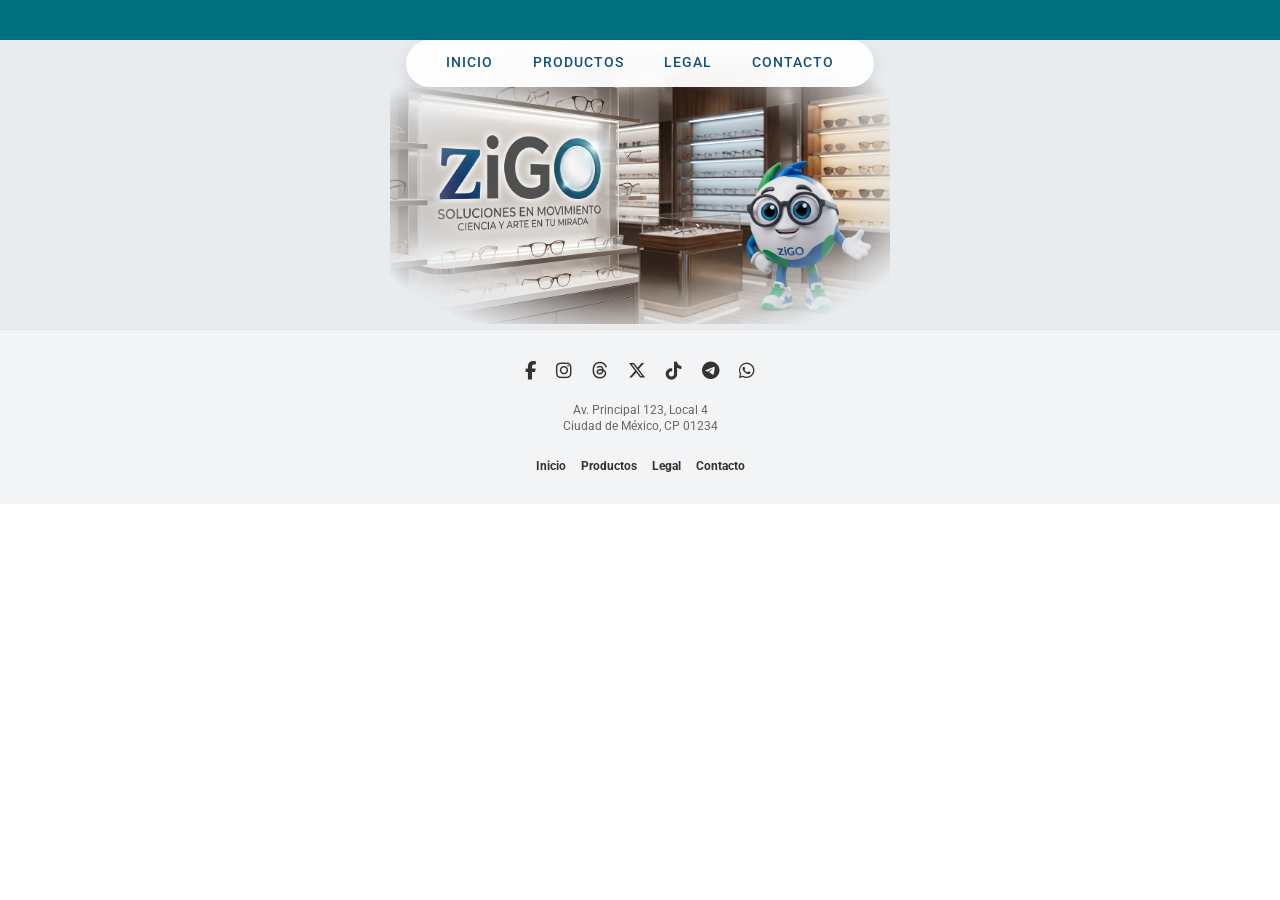
==== commit d50a4b3c: "Actualizacion de codigo y mejora de UX/UI" ====
--- a/agenda.html
+++ b/agenda.html
@@ -1,104 +1,96 @@
-<!Doctype html>
-<html lang="en">
-    <head>
-        <meta charset="UTF-8">
-        <meta name="viewport" content="width=device-width, initial-scale=1.0">
-        <link rel="icon" href="img/logo.ico" type="image/x-icon">
-        <title>ziGO</title>
-        <link rel="preconnect" href="https://fonts.googleapis.com">
-        <link rel="preconnect" href="https://fonts.gstatic.com" crossorigin>
-        <link href="https://fonts.googleapis.com/css2?family=Roboto:ital,wght@0,100;0,300;0,400;0,500;0,700;0,900;1,100;1,300;1,400;1,500;1,700;1,900&display=swap" rel="stylesheet">
-        <link rel="stylesheet" href="https://cdnjs.cloudflare.com/ajax/libs/font-awesome/6.5.2/css/all.min.css">
-        <link rel="stylesheet" href="style.css?v=2.0">
-    </head>
-    <body>
-        <header>
-            <div class="header-anuncios">
-                <div class="mensaje m1">
-                    <i class="fas fa-map-marker-alt"></i>
-                    <span><strong>Esta semana operando en:</strong> Venustiano Carranza y toda la CDMX.</span>
-                </div>
-                <div class="mensaje m2">
-                    <i class="fas fa-gift"></i>
-                    <span><strong>Promoción:</strong> Examen de vista GRATIS al comprar armazones. ¡Agenda tu cita!</span>
-                </div>
-                <div class="mensaje m3">
-                    ¡Obtén el 10% de descuento en tu primera compra!
-                </div>
-                <div class="mensaje m4">
-                    Comparte tu experiencia y recibe un 5% de descuento en tu siguiente compra
-                </div>
+<!DOCTYPE html>
+<html lang="es">
+<head>
+    <meta charset="UTF-8">
+    <meta name="viewport" content="width=device-width, initial-scale=1.0">
+    <link rel="icon" href="img/logo.ico" type="image/x-icon">
+    <title>ziGO | Agenda tu Cita</title>
+    <link rel="preconnect" href="https://fonts.googleapis.com">
+    <link rel="preconnect" href="https://fonts.gstatic.com" crossorigin>
+    <link href="https://fonts.googleapis.com/css2?family=Roboto:wght@300;400;500;700&display=swap" rel="stylesheet">
+    <link rel="stylesheet" href="https://cdnjs.cloudflare.com/ajax/libs/font-awesome/6.5.2/css/all.min.css">
+    <link rel="stylesheet" href="style.css?v=2.1">
+</head>
+<body>
+    <header>
+        <div class="header-anuncios">
+            <div class="mensaje m1">
+                <i class="fas fa-map-marker-alt"></i>
+                <span><strong>Operando en:</strong> Venustiano Carranza y toda la CDMX.</span>
             </div>
-        </header>
-        <nav class="menu-principal">
-            <ul>
-                <li><a href="index.html" class="nav-item">Inicio</a></li>
-                <li><a href="#services" class="nav-item">Productos</a></li>
-                <li><a href="#about" class="nav-item">Legal</a></li>
-                <li><a href="#contact" class="nav-item">Contacto</a></li>
+            <div class="mensaje m2">
+                <i class="fas fa-gift"></i>
+                <span><strong>Promoción:</strong> Examen de vista GRATIS al comprar armazones.</span>
+            </div>
+            <div class="mensaje m3">¡Obtén el 10% de descuento en tu primera compra!</div>
+            <div class="mensaje m4">Comparte tu experiencia y recibe un 5% de descuento en tu próxima compra</div>
+        </div>
+    </header>
+
+    <nav class="menu-principal">
+        <ul>
+            <li><a href="index.html" class="nav-item">Inicio</a></li>
+            <li><a href="#services" class="nav-item">Productos</a></li>
+            <li><a href="#about" class="nav-item">Legal</a></li>
+            <li><a href="#contact" class="nav-item">Contacto</a></li>
+        </ul>
+    </nav>
+
+    <main class="hero-banner">
+        <img src="img/zigo_main.jpeg" alt="ziGO Logo" class="zigo_main">
+    </main>
+
+    <!-- Integración Backend: Calendario Zoho -->
+    <script src="https://bookings.nimbuspop.com/assets/embed.js"></script>
+    <div id="inline-container"></div>
+    <script>
+        window.onload = function() {
+            // Lectura de variables por GET
+            const urlParams = new URLSearchParams(window.location.search);
+            const armazones = urlParams.get('armazones');
+
+            let urlZoho = "https://zigo1.zohobookings.com/portal-embed#/5013970000000035045";
+
+            // Inyección en Iframe para auto-fill de la base de datos
+            if (armazones) {
+                const nombreCampo = encodeURIComponent("Notas o armazones de interés");
+                const valorArmazones = encodeURIComponent(armazones);
+                urlZoho += `?${nombreCampo}=${valorArmazones}`;
+            }
+
+            Bookings.inlineEmbed({
+                url: urlZoho,
+                parent: "#inline-container",
+                height: "800px"
+            });
+        };
+    </script>      
+
+    <!-- Componente Global: Footer -->
+    <footer class="footer-zigo">
+        <div class="footer-container">
+            <div class="redes-sociales">
+                <a href="https://www.facebook.com/share/19WrQ62ZnZ/" target="_blank"><i class="fab fa-facebook-f"></i></a>
+                <a href="https://www.instagram.com/skar_zigo/" target="_blank"><i class="fab fa-instagram"></i></a>
+                <a href="https://www.threads.com/@skar_zigo" target="_blank"><i class="fa-brands fa-threads"></i></a>
+                <a href="#"><i class="fab fa-x-twitter" target="_blank"></i></a>
+                <a href="https://www.tiktok.com/@zigo0399" target="_blank"><i class="fab fa-tiktok"></i></a>
+                <a href="#"><i class="fab fa-telegram" target="_blank"></i></a>
+                <a href="https://api.whatsapp.com/send/?phone=5573839561" target="_blank"><i class="fab fa-whatsapp"></i></a>
+            </div>
+            
+            <div class="direccion">
+                <p>Av. Principal 123, Local 4</p>
+                <p>Ciudad de México, CP 01234</p>
+            </div>
+
+            <ul class="enlaces-legales">
+                <li><a href="index.html">Inicio</a></li>
+                <li><a href="#">Productos</a></li>
+                <li><a href="#">Legal</a></li>
+                <li><a href="#">Contacto</a></li>
             </ul>
-        </nav>
-        <main class="hero-banner">
-            <img src="img/zigo_main.jpeg" alt="ziGO Logo" class="zigo_main">
-        </main>
-        <!-- Inicio del calendario-->
-        <script src="https://bookings.nimbuspop.com/assets/embed.js"></script>
-            <div id="inline-container"></div>
-        <script>
-	        // Initialize inline embed after script loads
-            window.onload = function() {
-                Bookings.inlineEmbed({
-                    url: "https://zigo1.zohobookings.com/portal-embed#/5013970000000035045",
-                    parent: "#inline-container",
-                    height: "600px"
-                });
-            };
-        </script>
-        <!-- Fin del calendario -->        
-        <footer class="footer-zigo">
-            <div class="footer-container">
-                
-                <!-- Sección Izquierda: Testimonios -->
-                <div class="testimonios-section">
-                    <h3 class="testimonios-titulo">Testimonios Destacados</h3>
-                    <div class="testimonios-textos">
-                        <!-- Testimonio 1 -->
-                        <p class="cita">"Excelente servicio. Me encantó la variedad de armazones que tienen, mis lentes quedaron perfectos."</p>
-                        <!-- Testimonio 2 -->
-                        <p class="cita">"La atención al cliente es increíble. Todo el proceso fue muy rápido y a un precio bastante accesible."</p>
-                    </div>
-                </div>
-
-                <!-- Sección Derecha: Redes, Dirección y Enlaces -->
-                <div class="footer-info-section">
-                    
-                    <!-- Íconos de redes sociales -->
-                    <div class="redes-sociales">
-                        <a href="https://www.facebook.com/share/19WrQ62ZnZ/" target="_blank"><i class="fab fa-facebook-f"></i></a>
-                        <a href="https://www.instagram.com/skar_zigo/" target="_blank"><i class="fab fa-instagram"></i></a>
-                        <a href="https://www.threads.com/@skar_zigo" target="_blank"><i class="fa-brands fa-threads"></i></a>
-                        <a href="#"><i class="fab fa-x-twitter" target="_blank"></i></a>
-                        <a href="https://www.tiktok.com/@zigo0399" target="_blank"><i class="fab fa-tiktok"></i></a>
-                        <a href="#"><i class="fab fa-telegram" target="_blank"></i></a>
-                        <a href="https://api.whatsapp.com/send/?phone=5573839561" target="_blank"><i class="fab fa-whatsapp"></i></a>
-                    </div>
-                    
-                    <!-- Dirección ficticia (cámbiala por la tuya) -->
-                    <div class="direccion">
-                        <p>Av. Principal 123, Local 4</p>
-                        <p>Ciudad de México, CP 01234</p>
-                    </div>
-
-                    <!-- Menú inferior -->
-                    <ul class="enlaces-legales">
-                        <li><a href="#">Inicio</a></li>
-                        <li><a href="#">Productos</a></li>
-                        <li><a href="#">Legal</a></li>
-                        <li><a href="#">Contacto</a></li>
-                    </ul>
-                </div>
-
-            </div>
-        </footer>
-    </body>    
-</html>
+        </div>
+    </footer>
+</body>    
+</html>
--- a/style.css
+++ b/style.css
@@ -1,7 +1,6 @@
 /* =========================================
-   DISEÑO GENERAL DEL SITIO WEB
-   ========================================= */
-
+   Reset & Variables Globales
+   ========================================= */
 * {
     box-sizing: border-box;
     margin: 0;
@@ -9,14 +8,14 @@
 }
 
 a {
-    color: black;
+    color: inherit;
     text-decoration: none;
 }
 
 body {
-    margin: 0;
-    padding: 0;
     font-family: 'Roboto', sans-serif;
+    padding-bottom: 70px; 
+    background-color: #ffffff;
 }
 
 .calendario-google {
@@ -27,16 +26,14 @@
 }
 
 /* =========================================
-   CONTENEDOR PRINCIPAL DE LA BARRA SUPERIOR
-   ========================================= */
-
+   Componentes Globales: Header & Nav
+   ========================================= */
 .header-anuncios {
     background-color: #01707F;
     color: white;
-    font-family: 'Roboto', sans-serif;
     font-weight: 300;
     font-style: italic;
-    font-size: 16px; /* Ajustado ligeramente para que los textos largos respiren mejor */
+    font-size: 16px; 
     height: 40px;
     position: relative;
     overflow: hidden;
@@ -45,53 +42,25 @@
     align-items: center;
 }
 
-/* Estilo base para cada línea de texto */
 .mensaje {
     position: absolute;
     width: 100%;
     text-align: center;
     opacity: 0;
     transform: translateX(100%); 
-    /* Duración total a 16 segundos (4 segundos exactos por cada uno de los 4 mensajes) */
     animation: deslizar-texto 16s infinite; 
 }
 
-/* Retrasos escalados cada 4 segundos (16s / 4 mensajes = 4s) */
-.m1 {
-    animation-delay: 0s;
-}
-
-.m2 {
-    animation-delay: 4s;
-}
-
-.m3 {
-    animation-delay: 8s; 
-}
-
-.m4 { 
-    animation-delay: 12s; 
-}
-
-/* Reglas de la animación adaptadas para los 16 segundos */
+.m1 { animation-delay: 0s; }
+.m2 { animation-delay: 4s; }
+.m3 { animation-delay: 8s; }
+.m4 { animation-delay: 12s; }
+
 @keyframes deslizar-texto {
-    0% {
-        opacity: 0;
-        transform: translateX(100%); /* Entra por la derecha */
-    }
-    4%, 21% {
-        opacity: 1;
-        transform: translateX(0); /* Se queda estático y visible en el centro el tiempo justo */
-    }
-    25%, 100% {
-        opacity: 0;
-        transform: translateX(-100%); /* Sale hacia la izquierda y se oculta */
-    }
-}
-
-/* =========================================
-   DISEÑO DEL MENU PRINCIPAL
-   ========================================= */
+    0% { opacity: 0; transform: translateX(100%); }
+    4%, 21% { opacity: 1; transform: translateX(0); }
+    25%, 100% { opacity: 0; transform: translateX(-100%); }
+}
 
 .menu-principal {
     position: absolute;
@@ -105,7 +74,7 @@
 .menu-principal ul {
     list-style: none;
     padding: 12px 40px;
-    margin: 0;
+    margin: 0; /* Restaurado a 0 para anclaje perfecto a la barra superior */
     display: flex;
     gap: 40px; 
     background-color: rgba(255, 255, 255, 0.95);
@@ -116,25 +85,20 @@
 
 .nav-item {
     color: #15527A;
-    text-decoration: none; 
-    font-family: 'Roboto', sans-serif;
     font-weight: 500; 
     font-size: 14px;
     letter-spacing: 1px;
     text-transform: uppercase; 
     position: relative; 
     padding-bottom: 5px; 
-    white-space: nowrap;
     display: inline-block;
 }
 
 .nav-item::after {
     content: "";
     position: absolute;
-    bottom: 0; 
-    left: 0;
-    width: 0%; 
-    height: 2px; 
+    bottom: 0; left: 0;
+    width: 0%; height: 2px; 
     background-color: #01707F;
     transition: width 0.3s ease-in-out; 
 }
@@ -144,21 +108,18 @@
 }
 
 /* =========================================
-   CONTENEDOR PRINCIPAL (MAIN) Y HERO BANNER
-   ========================================= */
-
+   Layout: Hero & Dashboard Principal
+   ========================================= */
 .hero-banner {
     width: 100%;
     padding: 5px; 
     display: flex;
     justify-content: center; 
     overflow: hidden; 
-    position: relative;
     background: #e9ecef;
 }
 
 .zigo_main {
-    display: block;
     width: 95%;         
     max-width: 500px;   
     height: auto;       
@@ -166,10 +127,6 @@
     mask-image: radial-gradient(ellipse at center, black 50%, transparent 85%);
 }
 
-/* =========================================
-   MENÚ SECUNDARIO (TARJETAS SUPERIORES)
-   ========================================= */
-
 .content {
     display: flex;
     flex-wrap: wrap;
@@ -178,15 +135,19 @@
     background-color: #F3F4F6;
     border-radius: 10px;
     box-shadow: 0 4px 10px rgba(0, 0, 0, 0.2);
-    margin-top: 0;
     gap: 20px;
-    font-size: 10px;
+}
+
+.content a {
+    flex: 1 1 250px; 
+    max-width: 320px; 
+    margin: 10px;    
+    display: flex;   
 }
 
 .content-item { 
-    flex: 1; 
     width: 100%; 
-    margin: 0; 
+    height: 100%; /* Obliga a la tarjeta a usar toda la altura disponible */
     background-color: #FFFFFF; 
     border-radius: 20px; 
     box-shadow: 0 4px 10px rgba(0, 0, 0, 0.05); 
@@ -196,29 +157,23 @@
     align-items: center; 
 }
 
+.content-item h1 {
+    font-size: 20px;
+    color: #091d33;
+    margin-bottom: 15px;
+}
+
 .imagen-contenedor {
-    position: relative;
-    width: 100%;
-    flex: 1;
+    width: 100%;
     border-radius: 12px;
     overflow: hidden;
+    margin-bottom: 15px;
 }
 
 .img_banner {
     width: 100%;
     height: auto;
-    display: block;
-    margin-top: 0; 
-    margin-bottom: 0;
     transition: transform 0.4s ease;
-}
-
-.content a {
-    flex: 1 1 250px; 
-    max-width: 320px; 
-    margin: 10px;    
-    display: flex;   
-    text-decoration: none;
 }
 
 .content a:hover .img_banner {
@@ -226,25 +181,19 @@
 }
 
 .btn-zigo {
-    position: static;
-    align-self: center;
     background-color: rgba(21, 82, 122, 0.95);
     color: #FFFFFF;
     border-radius: 50px;
     padding: 12px 35px; 
     font-size: 13px; 
     min-width: 180px;
-    width: 60%;
     text-align: center;
-    font-family: 'Roboto', sans-serif;
     font-weight: 500;
     text-transform: uppercase;
     letter-spacing: 0.5px;
     box-shadow: 0 8px 15px rgba(0, 0, 0, 0.2);
-    backdrop-filter: blur(4px);
-    cursor: pointer;
     transition: all 0.3s ease;
-    white-space: nowrap;
+    margin-top: auto; /* Flexbox resorte: Fuerza la alineación al fondo de la tarjeta */
 }
 
 .content a:hover .btn-zigo {
@@ -254,13 +203,11 @@
 }
 
 /* =========================================
-   COLECCIÓN DE ARMAZONES (Única declaración)
-   ========================================= */
-
+   Módulo: Colección de Armazones y Filtros
+   ========================================= */
 .coleccion-section {
     padding: 60px 20px;
     background-color: #f8f9fa;
-    font-family: 'Roboto', sans-serif;
 }
 
 .seccion-titulo {
@@ -268,7 +215,36 @@
     color: #091d33;
     font-size: 36px;
     font-weight: bold;
+    margin-bottom: 30px;
+}
+
+/* --- Sistema de Filtros UI --- */
+.filtros-container {
+    display: flex;
+    justify-content: center;
+    gap: 15px;
     margin-bottom: 50px;
+    flex-wrap: wrap;
+}
+
+.btn-filtro {
+    padding: 10px 25px;
+    background-color: transparent;
+    color: #01707F;
+    border: 2px solid #01707F;
+    border-radius: 50px;
+    font-size: 14px;
+    font-weight: bold;
+    cursor: pointer;
+    transition: all 0.3s ease;
+    text-transform: uppercase;
+    letter-spacing: 0.5px;
+}
+
+.btn-filtro:hover, .btn-filtro.activo {
+    background-color: #01707F;
+    color: white;
+    box-shadow: 0 4px 15px rgba(1, 112, 127, 0.3);
 }
 
 .armazon-grid {
@@ -279,182 +255,204 @@
     margin: 0 auto;
 }
 
+/* Transición fluida para los filtros */
 .armazon-card {
     background-color: #ffffff;
     padding: 25px;
-    border-radius: 8px;
-    box-shadow: 0 4px 15px rgba(0, 0, 0, 0.08);
+    border-radius: 12px;
+    box-shadow: 0 4px 15px rgba(0, 0, 0, 0.05);
     display: flex;
     flex-direction: column;
     align-items: center;
-    transition: transform 0.3s ease, box-shadow 0.3s ease;
+    transition: transform 0.4s ease, box-shadow 0.4s ease, opacity 0.4s ease;
 }
 
 .armazon-card:hover {
-    transform: translateY(-5px);
-    box-shadow: 0 6px 20px rgba(0, 0, 0, 0.12);
-}
-
-.armazon-card .imagen-container {
-    width: 100%;
-    height: 180px;
-    display: flex;
-    align-items: center;
-    justify-content: center;
+    transform: translateY(-8px);
+    box-shadow: 0 12px 25px rgba(0, 0, 0, 0.1);
+}
+
+/* --- CHECKBOX CUSTOMIZADO (Alta Gamma) --- */
+.checkbox-container {
+    font-size: 13px;
+    color: #555555;
     margin-bottom: 15px;
-}
+    display: flex;
+    align-items: center;
+    gap: 10px;
+    cursor: pointer;
+    user-select: none;
+    width: 100%;
+    justify-content: center;
+}
+
+/* Ocultar el input original por defecto */
+.checkbox-container input {
+    display: none;
+}
+
+/* Crear la nueva casilla elegante */
+.checkmark {
+    width: 22px;
+    height: 22px;
+    background-color: transparent;
+    border: 2px solid #15527A;
+    border-radius: 6px;
+    display: flex;
+    align-items: center;
+    justify-content: center;
+    transition: all 0.3s cubic-bezier(0.175, 0.885, 0.32, 1.275);
+}
+
+/* Cuando está seleccionado (Animación y Color) */
+.checkbox-container input:checked ~ .checkmark {
+    background-color: #01707F;
+    border-color: #01707F;
+    transform: scale(1.1);
+}
+
+/* El ícono de "Palomita" (usando FontAwesome) */
+.checkbox-container input:checked ~ .checkmark::after {
+    content: '\f00c';
+    font-family: 'Font Awesome 6 Free';
+    font-weight: 900;
+    color: white;
+    font-size: 13px;
+}
+
+.texto-checkbox { font-weight: 500; }
 
 .armazon-img {
-    max-width: 100%;
-    max-height: 100%;
-    object-fit: contain;
-}
-
-.armazon-nombre {
-    font-size: 22px;
-    font-weight: bold;
-    color: #091d33;
-    margin-bottom: 5px;
-    text-align: center;
-}
-
-.armazon-material {
-    font-size: 14px;
-    color: #666666;
-    margin-bottom: 20px;
-    text-align: center;
-}
-
-.btn-agendar {
-    display: inline-block;
-    background-color: #165b66;
+    width: 100%; height: 180px;
+    object-fit: contain; margin-bottom: 15px;
+}
+
+.armazon-nombre { font-size: 22px; color: #091d33; margin-bottom: 5px; }
+.armazon-material { font-size: 14px; color: #666666; margin-bottom: 20px; }
+
+/* --- BOTÓN DE DETALLES ULTRA MODERNO --- */
+.btn-detalles {
+    background: linear-gradient(135deg, #15527A 0%, #01707F 100%);
     color: #ffffff;
+    border: none;
     padding: 12px 20px;
-    text-decoration: none;
-    border-radius: 4px;
-    font-size: 14px;
+    border-radius: 50px; /* Forma de píldora */
+    font-size: 13px;
     font-weight: bold;
     text-transform: uppercase;
-    letter-spacing: 0.5px;
-    transition: background-color 0.3s ease;
+    letter-spacing: 1px;
+    cursor: pointer;
+    transition: all 0.4s cubic-bezier(0.175, 0.885, 0.32, 1.275);
+    width: 100%;
     margin-top: auto;
-}
-
-.btn-agendar:hover {
-    background-color: #0e3c43;
-}
-
-/* =========================================
-   ESTILOS DEL FOOTER (PIE DE PÁGINA)
-   ========================================= */
-
-.footer-zigo {
-    background-color: #F3F4F6;
-    padding: 50px 20px 30px 20px;
-    font-family: 'Roboto', sans-serif;
-    color: #333333;
-    margin-top: 20px;
-    border-top: 1px solid #e5e7eb;
-}
-
-.footer-container {
+    box-shadow: 0 4px 15px rgba(1, 112, 127, 0.3);
+    display: flex;
+    align-items: center;
+    justify-content: center;
+    gap: 8px; /* Espacio para el ícono */
+}
+
+.btn-detalles:hover {
+    background: linear-gradient(135deg, #01707F 0%, #15527A 100%);
+    transform: translateY(-3px) scale(1.02);
+    box-shadow: 0 8px 20px rgba(1, 112, 127, 0.5);
+}
+
+.btn-detalles:active {
+    transform: translateY(1px);
+    box-shadow: 0 2px 8px rgba(1, 112, 127, 0.3);
+}
+
+/* =========================================
+   Módulo: Interfaz Flotante (Modal & Panel)
+   ========================================= */
+.modal-overlay {
+    position: fixed;
+    top: 0; left: 0;
+    width: 100%; height: 100%;
+    background-color: rgba(9, 29, 51, 0.75);
+    display: flex;
+    align-items: center;
+    justify-content: center;
+    z-index: 1000;
+}
+
+.modal-content {
+    background-color: #ffffff;
+    padding: 30px;
+    border-radius: 10px;
+    max-width: 400px; width: 90%;
+    text-align: center;
+    position: relative;
+    box-shadow: 0 10px 25px rgba(0,0,0,0.3);
+}
+
+.modal-cerrar {
+    position: absolute;
+    top: 10px; right: 15px;
+    background: none; border: none;
+    font-size: 26px; cursor: pointer; color: #091d33;
+}
+
+.modal-img {
+    width: 100%; height: 170px;
+    object-fit: contain;
+    margin-bottom: 15px;
+}
+
+.modal-content h2 { color: #091d33; font-size: 22px; margin-bottom: 5px; }
+.modal-sub { color: #01707F; font-weight: bold; font-size: 13px; margin-bottom: 12px; }
+.modal-desc { color: #555555; font-size: 13px; line-height: 1.5; }
+
+/* Barra Flotante Animada (UX Física) */
+.panel-agendar-flotante {
+    position: fixed;
+    bottom: 0; left: 0; width: 100%;
+    background-color: #091d33; color: white;
+    padding: 12px 30px;
     display: flex;
     justify-content: space-between;
-    align-items: flex-start;
-    max-width: 1000px;
-    margin: 0 auto;
-    gap: 40px;
-    flex-wrap: wrap;
-}
-
-.testimonios-section {
-    flex: 2;
-    min-width: 300px;
-}
-
-.testimonios-titulo {
-    text-align: center;
-    font-size: 16px;
-    font-weight: bold;
-    margin-bottom: 20px;
-    color: #333333;
-}
-
-.testimonios-textos {
-    display: flex;
-    gap: 30px;
-    justify-content: center;
-}
-
-.cita {
-    flex: 1;
-    text-align: center;
-    font-size: 13px;
-    font-style: italic;
-    color: #555555;
-    line-height: 1.6;
-}
-
-.footer-info-section {
-    flex: 1;
-    min-width: 250px;
-    display: flex;
-    flex-direction: column;
-    align-items: flex-end;
-    text-align: right;
-    gap: 15px;
-}
-
-.redes-sociales {
-    display: flex;
-    gap: 20px;
-}
-
-.redes-sociales a {
-    color: #333333;
-    font-size: 18px;
-    transition: color 0.3s ease;
-}
-
-.redes-sociales a:hover {
-    color: #01707F;
-}
-
-.direccion p {
-    font-size: 12px;
-    color: #666666;
-    margin: 2px 0;
-}
-
-.enlaces-legales {
-    list-style: none;
-    display: flex;
-    gap: 15px;
-    padding: 0;
-    margin: 0;
-}
-
-.enlaces-legales a {
-    font-size: 12px;
-    color: #333333;
-    font-weight: bold;
-    transition: color 0.3s ease;
-}
-
-.enlaces-legales a:hover {
-    color: #15527A;
-    text-decoration: underline;
-}
-
-/* =========================================
-   ESTILOS PARA SECCIÓN DE TESTIMONIOS (GOOGLE)
-   ========================================= */
-
+    align-items: center;
+    box-shadow: 0 -4px 15px rgba(0,0,0,0.25);
+    z-index: 999;
+    
+    /* Efecto Cubic-Bezier para simular rebote al emerger */
+    transform: translateY(100%);
+    transition: transform 0.4s cubic-bezier(0.175, 0.885, 0.32, 1.275);
+}
+
+.panel-agendar-flotante.activo {
+    transform: translateY(0);
+}
+
+.btn-agendar-general {
+    background-color: #01707F; color: white;
+    border: none; padding: 10px 22px; border-radius: 4px;
+    font-weight: bold; cursor: pointer;
+    text-transform: uppercase; font-size: 13px;
+    transition: background 0.3s;
+}
+
+.btn-agendar-general:hover { background-color: #165b66; }
+
+/* Efecto de latido para el contador de items */
+.pop-anim {
+    display: inline-block;
+    animation: pop 0.4s ease-out;
+}
+
+@keyframes pop {
+    0% { transform: scale(1); }
+    50% { transform: scale(1.6); color: #01707F; }
+    100% { transform: scale(1); }
+}
+
+/* =========================================
+   Módulo: Social Proof (Testimonios)
+   ========================================= */
 .testimonios-google-section {
     background-color: #f8f9fa;
     padding: 50px 40px;
-    font-family: 'Roboto', sans-serif;
-    margin-top: 0;
 }
 
 .testimonios-google-grid {
@@ -467,145 +465,78 @@
 
 .testimonio-google-card {
     background-color: #ffffff;
-    padding: 25px;
-    border-radius: 8px;
+    padding: 25px; border-radius: 8px;
     box-shadow: 0 4px 15px rgba(0,0,0,0.1);
+    display: flex; flex-direction: column; gap: 15px;
+}
+
+.card-header { display: flex; align-items: center; gap: 15px; }
+
+.avatar-placeholder {
+    width: 45px; height: 45px;
+    background-color: #e0e0e0; color: #091d33;
+    font-size: 18px; font-weight: bold;
+    display: flex; align-items: center; justify-content: center;
+    border-radius: 50%;
+}
+
+.reviewer-name { font-weight: bold; color: #091d33; font-size: 16px; }
+.review-date { color: #757575; font-size: 12px; margin-top: 2px; }
+.google-icon-small { width: 40px; margin-left: auto; }
+.google-stars-yellow { color: #fbc02d; font-size: 16px; margin-top: -5px; }
+.review-text { color: #424242; font-size: 14px; line-height: 1.6; font-style: italic; }
+
+/* =========================================
+   Footer Global 
+   ========================================= */
+.footer-zigo {
+    background-color: #F3F4F6;
+    padding: 30px 20px;
+    color: #333333;
+    border-top: 1px solid #e5e7eb;
+}
+
+.footer-container {
     display: flex;
     flex-direction: column;
-    gap: 15px;
-}
-
-.testimonio-google-card .card-header {
-    display: flex;
-    align-items: center;
-    gap: 15px;
-}
-
-.testimonio-google-card .avatar-placeholder {
-    width: 45px;
-    height: 45px;
-    background-color: #e0e0e0;
-    color: #091d33;
-    font-size: 18px;
-    font-weight: bold;
-    display: flex;
-    align-items: center;
-    justify-content: center;
-    border-radius: 50%;
-}
-
-.testimonio-google-card .reviewer-info {
-    display: flex;
-    flex-direction: column;
-}
-
-.testimonio-google-card .reviewer-name {
-    font-weight: bold;
-    color: #091d33;
-    font-size: 16px;
-}
-
-.testimonio-google-card .review-date {
-    color: #757575;
-    font-size: 12px;
-    margin-top: 2px;
-}
-
-.testimonio-google-card .google-icon-small {
-    width: 40px;
-    margin-left: auto;
-}
-
-.google-stars-yellow {
-    color: #fbc02d;
-    font-size: 16px;
-    margin-top: -5px;
-}
-
-.testimonio-google-card .review-text {
-    color: #424242;
-    font-size: 14px;
-    line-height: 1.6;
-    margin-top: 5px;
-    font-style: italic;
-}
-
-/* =========================================
-   Adaptación Automática para Celulares
+    align-items: center;
+    justify-content: center;
+    max-width: 1000px;
+    margin: 0 auto;
+    gap: 20px;
+}
+
+.redes-sociales { display: flex; gap: 20px; }
+.redes-sociales a { font-size: 18px; transition: color 0.3s ease; }
+.redes-sociales a:hover { color: #01707F; }
+
+.direccion p { font-size: 12px; color: #666666; margin: 2px 0; text-align: center; }
+
+.enlaces-legales {
+    list-style: none;
+    display: flex; gap: 15px;
+}
+
+.enlaces-legales a {
+    font-size: 12px; font-weight: bold;
+    transition: color 0.3s ease;
+}
+.enlaces-legales a:hover { color: #15527A; text-decoration: underline; }
+
+/* =========================================
+   Responsive Design & Breakpoints
    ========================================= */
 @media (max-width: 600px) {
-    /* Grids a una sola columna */
-    .testimonios-google-grid,
-    .armazon-grid {
-        grid-template-columns: 1fr;
+    .testimonios-google-grid, .armazon-grid { grid-template-columns: 1fr; }
+    .testimonios-google-section, .coleccion-section { padding: 30px 15px; }
+    .seccion-titulo { font-size: 28px; margin-bottom: 30px; }
+    
+    .menu-principal ul {
+        gap: 10px; flex-wrap: wrap; padding: 10px; margin-top: 5px;
     }
-
-    .testimonios-google-section {
-        padding: 30px 20px;
+    
+    .panel-agendar-flotante {
+        flex-direction: column; gap: 10px; padding: 10px 15px;
     }
-
-    .seccion-titulo {
-        font-size: 28px;
-        margin-bottom: 30px;
-    }
-
-    .armazon-card {
-        padding: 15px;
-    }
-
-    .armazon-nombre {
-        font-size: 18px;
-    }
-
-    .btn-agendar {
-        width: 100%;
-        text-align: center;
-        box-sizing: border-box;
-    }
-
-    .footer-container {
-        flex-direction: column;
-        align-items: center;
-    }
-
-    .calendario-google {
-        height: 1300px;
-    }
-
-    .testimonios-textos {
-        flex-direction: column;
-        gap: 15px;
-    }
-
-    .footer-info-section {
-        align-items: center;
-        text-align: center;
-        margin-top: 20px;
-        width: 100%;
-    }
-
-    .header-anuncios {
-        font-size: 11px;
-    }
-
-    /* Ajustar el menú para dispositivos móviles */
-    .menu-principal ul {
-        gap: 10px;
-        flex-wrap: wrap;
-        padding: 0 10px;
-    }
-
-    .nav-item {
-        font-size: 13px;
-    }
-
-    .avisos-container {
-        flex-direction: column;
-        gap: 15px;
-        align-items: flex-start;
-    }
-
-    .coleccion-section {
-        padding: 40px 15px;
-    }
-}
+    .btn-agendar-general { width: 100%; }
+}
